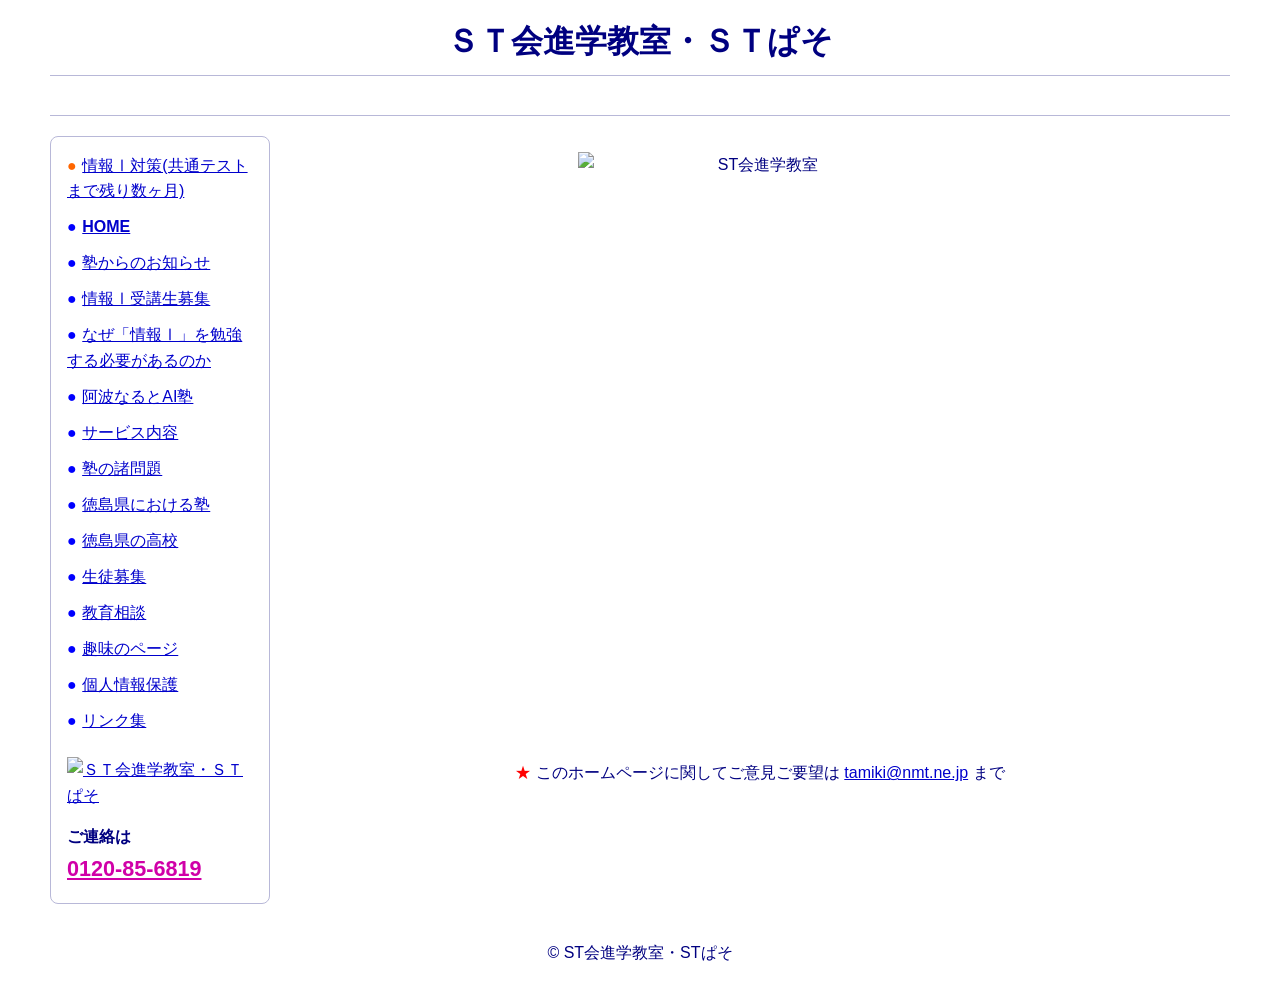
==== src2/index.html @ 3575c4d2 "Initial commit" ====
<!doctype html>
<html lang="ja">
<head>
  <meta charset="UTF-8">
  <meta name="viewport" content="width=device-width, initial-scale=1.0">
  <title>ＳＴ会進学教室・ＳＴぱそ</title>
  <link rel="stylesheet" href="style.css">
</head>
<body>
  <header class="site-header">
    <h1>ＳＴ会進学教室・ＳＴぱそ</h1>
    <div class="marquee-box" aria-label="教室からのお知らせ"><p class="marquee-text">塾で勉強しながらパソコン・AIの知識がらくらく身につく！ ST会は身近な所からパソコン教育を実践している塾です！ ただ今、パソコン検定試験実施中（日本商工会議所PC検定）！ 日商簿記検定も申込受付中、お気軽にお電話ください！（0120-85-6819）</p></div>
  </header>
  <div class="layout">
    <nav class="site-nav" aria-label="メインメニュー">
      <ul>
        <li><a href="StudentRecruitmentInformationI.html">情報Ⅰ対策(共通テストまで残り数ヶ月)</a></li>
        <li><a href="index.html" aria-current="page">HOME</a></li>
        <li><a href="info.html">塾からのお知らせ</a></li>
        <li><a href="StudentRecruitmentInformationI.html">情報Ⅰ受講生募集</a></li>
        <li><a href="NecessityOfInformationI.html">なぜ「情報Ⅰ」を勉強する必要があるのか</a></li>
        <li><a href="./ai/index.html">阿波なるとAI塾</a></li>
        <li><a href="service.html">サービス内容</a></li>
        <li><a href="problems.html">塾の諸問題</a></li>
        <li><a href="juku_tokushima.html">徳島県における塾</a></li>
        <li><a href="highschool.html">徳島県の高校</a></li>
        <li><a href="bosyuu.html">生徒募集</a></li>
        <li><a href="soudan.html">教育相談</a></li>
        <li><a href="interest_1.html">趣味のページ</a></li>
        <li><a href="privacy.html">個人情報保護</a></li>
        <li><a href="link.html">リンク集</a></li>
      </ul>
      <a class="site-banner" href="index.html"><img src="images/banner_stkai.gif" alt="ＳＴ会進学教室・ＳＴぱそ" width="88" height="31"></a>
      <p class="contact-label">ご連絡は</p>
      <a class="phone" href="tel:0120856819">0120-85-6819</a>
    </nav>
    <main class="main-content">
      <div class="hero"><img src="images/ST_01.jpg" alt="ST会進学教室" width="364" height="270"></div>
      <section class="ads" aria-label="広告">
        <div class="ad-scroll"><iframe title="広告1" height="60" width="468" scrolling="no" src="https://ad.jp.ap.valuecommerce.com/servlet/htmlbanner?sid=2470409&amp;pid=881842445"></iframe></div>
        <div class="ad-scroll"><iframe title="広告2" height="90" width="728" scrolling="no" src="https://ad.jp.ap.valuecommerce.com/servlet/htmlbanner?sid=2470409&amp;pid=881831141"></iframe></div>
        <div class="ad-scroll"><iframe title="広告3" height="90" width="728" scrolling="no" src="https://ad.jp.ap.valuecommerce.com/servlet/htmlbanner?sid=2470409&amp;pid=881855884"></iframe></div>
      </section>
      <p class="feedback"><span aria-hidden="true">★</span> このホームページに関してご意見ご要望は <a href="mailto:tamiki@nmt.ne.jp">tamiki@nmt.ne.jp</a> まで</p>
    </main>
  </div>
  <footer class="site-footer">&copy; ST会進学教室・STぱそ</footer>
</body>
</html>
---- src2/style.css ----
:root {
  color: #000080;
  font-family: "Hiragino Sans", "Yu Gothic", Meiryo, sans-serif;
  line-height: 1.6;
}
* { box-sizing: border-box; }
body { margin: 0; background: #fff url("st07_bg.gif"); }
a { color: #0000cc; }
a:visited { color: #800080; }
a:active { color: #cc0000; }
a:focus-visible { outline: 3px solid #ff8c00; outline-offset: 3px; }
img { max-width: 100%; height: auto; }
.site-header, .layout, .site-footer, .standalone-home, .contents-page {
  width: min(100% - 2rem, 1180px);
  margin-inline: auto;
}
.site-header h1, .site-header .site-name { margin: 1rem 0 .5rem; font-size: clamp(1.4rem, 3vw, 2rem); font-weight: 700; text-align: center; }
.marquee-box { overflow: hidden; border-block: 1px solid #b8b8d8; padding: .4rem 0; white-space: nowrap; }
.marquee-text { display: inline-block; min-width: max-content; margin: 0; padding-left: 100%; animation: marquee 24s linear infinite; }
@keyframes marquee { to { transform: translateX(-100%); } }
@media (prefers-reduced-motion: reduce) {
  .marquee-box { overflow: visible; white-space: normal; }
  .marquee-text { min-width: 0; padding-left: 0; animation: none; }
}
.layout { display: grid; grid-template-columns: minmax(190px, 220px) minmax(0, 1fr); gap: 1.25rem; padding-block: 1.25rem; }
.site-nav { align-self: start; border: 1px solid #b8b8d8; border-radius: .5rem; background: rgb(255 255 255 / 88%); padding: 1rem; }
.site-nav ul { margin: 0; padding: 0; list-style: none; }
.site-nav li + li { margin-top: .65rem; }
.site-nav li::before { content: "●"; color: #0000ff; margin-right: .35rem; }
.site-nav li:first-child::before { color: #ff6600; }
.site-nav a[aria-current="page"] { font-weight: 700; }
.site-banner { display: inline-block; margin-top: 1.5rem; }
.contact-label { margin: 1rem 0 .15rem; font-weight: 700; }
.phone { color: #d000a8; font-size: 1.35rem; font-weight: 700; white-space: nowrap; }
.main-content, .standalone-home, .contents-page { min-width: 0; border-radius: .5rem; background: rgb(255 255 255 / 78%); padding: 1rem; }
.standalone-home, .contents-page { margin-block: 1.25rem; }
.contents-page { max-width: 34rem; }
.contents-page .site-nav { margin-bottom: 1rem; }
.hero { text-align: center; }
.hero img { display: inline-block; }
.ads { margin-top: 1.25rem; }
.ad-scroll { max-width: 100%; overflow-x: auto; overflow-y: hidden; text-align: left; }
.ad-scroll + .ad-scroll { margin-top: 1rem; }
.ad-scroll iframe { display: inline-block; border: 0; max-width: none; }
@media (min-width: 1040px) {
  .ad-scroll { overflow: hidden; text-align: center; }
}
.feedback { margin-top: 1.5rem; text-align: center; }
.feedback span { color: #f00; }
.site-footer { padding: 1rem 0 2rem; text-align: center; }
@media (max-width: 768px) {
  .layout { grid-template-columns: 1fr; }
  .site-nav ul { display: grid; grid-template-columns: repeat(2, minmax(0, 1fr)); gap: .5rem 1rem; }
  .site-nav li + li { margin-top: 0; }
}
@media (max-width: 480px) {
  .site-header, .layout, .site-footer, .standalone-home, .contents-page { width: min(100% - 1rem, 1180px); }
  .site-nav ul { grid-template-columns: 1fr; }
}

.info-page { overflow-wrap: anywhere; }
.info-title { margin-top: 0; text-align: center; }
.info-section { margin-top: 2rem; border-top: 1px solid #b8b8d8; padding-top: 1rem; }
.info-section-title { margin-top: 0; font-size: clamp(1.2rem, 2.5vw, 1.5rem); }
.info-emphasis { font-size: 1.25em; }
.info-event-image, .info-calendar-link, .info-exam-image { text-align: center; }
.info-calendar-link { font-size: 1.15rem; font-weight: 700; }
.info-calendar-label { font-size: .9em; }
.info-notice-list, .info-contact-list, .info-exam-list { padding-left: 1.5rem; }
.info-notice-list li + li, .info-contact-list li + li, .info-exam-list li + li { margin-top: .75rem; }
.info-guideline { font-weight: 700; }
.info-contact-list li::marker { color: #008b8b; }
.info-exam-date { font-size: clamp(1.2rem, 3vw, 1.65rem); }
.info-table-scroll { max-width: 100%; overflow-x: auto; }
.info-table-scroll:focus-visible { outline: 3px solid #ff8c00; outline-offset: 3px; }
.info-fee-table { width: 100%; min-width: 36rem; border-collapse: collapse; }
.info-fee-table caption { margin-bottom: .5rem; font-size: 1.15rem; font-weight: 700; text-align: left; }
.info-fee-table th, .info-fee-table td { border: 1px solid #555; padding: .5rem .75rem; }
.info-fee-table thead th { background: #e8e8f8; text-align: center; }
.info-fee-table tbody th { text-align: left; }
.info-fee-table td { text-align: center; white-space: nowrap; }
.info-fee-table small { font-weight: 400; }
.info-fee-note { margin-top: .75rem; }
.info-encouragement { margin: 2rem 0; border-left: .3rem solid #6b5cad; background: rgb(245 242 255 / 80%); padding: .5rem 1rem; }
.info-encouragement p { margin-block: .5rem; }
.info-potential-message { font-size: clamp(1.15rem, 2.5vw, 1.4rem); }
.info-potential-keyword { color: #d00000; font-size: 1.25em; }
.info-page .page-actions { display: flex; flex-wrap: wrap; gap: .75rem 1rem; margin-top: 1.5rem; }

.interest-page { overflow-wrap: anywhere; }
.interest-title { display: flex; align-items: center; gap: .5rem; margin-top: 0; }
.interest-title img { flex: 0 0 auto; }
.interest-introduction { line-height: 1.7; }
.interest-toc { margin-block: 1.5rem; border-block: 1px solid currentcolor; padding-block: 1rem; }
.interest-toc h2 { margin-top: 0; color: #bc4d00; font-size: 1.25rem; }
.interest-toc ul { display: grid; grid-template-columns: repeat(2, minmax(0, 1fr)); gap: .5rem 1rem; margin: 0; padding: 0; list-style: none; }
.interest-toc li::before { content: "◆"; color: #6b5cad; margin-right: .3rem; }
.interest-section { display: flow-root; }
.interest-section > h2 { font-size: clamp(1.25rem, 3vw, 1.65rem); }
.interest-feature-image { float: right; margin: 0 0 1rem 1rem; }
.interest-museum-links { display: grid; grid-template-columns: repeat(2, minmax(0, 1fr)); gap: .4rem 1rem; padding-left: 1.5rem; }
.interest-table-scroll { clear: both; max-width: 100%; overflow-x: auto; }
.interest-table-scroll:focus-visible { outline: 3px solid #ff8c00; outline-offset: 3px; }
.interest-museum-table { width: 100%; min-width: 48rem; border-collapse: collapse; }
.interest-museum-table caption { margin-bottom: .5rem; font-size: 1.15rem; font-weight: 700; text-align: left; }
.interest-museum-table th, .interest-museum-table td { border: 1px solid #555; padding: .5rem; vertical-align: top; }
.interest-museum-table thead th { background: #e8e8f8; text-align: center; }
.interest-museum-table tbody th { text-align: left; }
.interest-museum-name { display: flex; align-items: center; gap: .5rem; }
.interest-museum-name img { flex: 0 0 auto; }
.interest-postscript { margin-top: 2rem; border-top: 1px solid #b8b8d8; padding-top: 1rem; }
.interest-postscript h2 { margin-top: 0; font-size: 1.25rem; }
.interest-page .page-actions { display: flex; flex-wrap: wrap; gap: .75rem 1rem; margin-top: 1.5rem; }
@media (max-width: 768px) {
  .interest-feature-image { float: none; display: block; margin: 1rem auto; }
}
@media (max-width: 480px) {
  .interest-toc ul, .interest-museum-links { grid-template-columns: 1fr; }
  .interest-museum-table th, .interest-museum-table td { padding: .35rem; }
}

.juku-title { margin-top: 0; }
.juku-title img { margin-right: .5rem; vertical-align: middle; }
.affiliate-banner, .centered { text-align: center; }
.intro-image { float: right; margin: 1rem; }
.page-toc { margin-block: 1rem; border-block: 1px solid currentcolor; padding-block: 1rem; }
.page-toc h3 { margin-top: 0; color: #ff7e00; }
.page-toc ul { display: grid; grid-template-columns: repeat(2, minmax(0, 1fr)); gap: .4rem 1rem; margin: 0; padding: 0; list-style: none; }
.page-toc li::before { content: "●"; color: #0000ff; margin-right: .25rem; }
.juku-page h3 { color: #ff7e00; }
.juku-page .section-marker { color: green; }
.juku-page .accent-text { color: #ff7e00; }
.juku-page .legacy-blue { color: #0000ff; }
.table-scroll { max-width: 100%; overflow-x: auto; }
.school-list { width: 100%; min-width: 48rem; border-collapse: collapse; }
.school-list th, .school-list td { border: 1px solid currentcolor; padding: .25rem .5rem; vertical-align: top; }
.school-list th, .school-list td:first-child, .school-list td:last-child { text-align: center; }
.notice { margin-top: 1rem; }
.problems-page { overflow-wrap: anywhere; }
.problems-title { margin-top: 0; }
.problems-title-icon { margin-right: .5rem; vertical-align: middle; }
.problems-title-decoration { float: right; margin-left: 1rem; }
.problems-lead-image { float: left; margin: 1rem; }
.problems-page .section-marker { color: green; }
.problems-page .accent-text { color: teal; }
.problems-page .toc-note { font-size: .875rem; }
.problems-page .article-date { text-align: right; }
.problems-page .comment { margin-block: 1rem; border-left: .25rem solid #b8b8d8; padding-left: 1rem; }
.problems-page .page-actions { margin-top: 1.5rem; }
@media (max-width: 768px) {
  .intro-image { float: none; display: block; margin: 1rem auto; }
  .problems-title-decoration, .problems-lead-image { float: none; display: block; margin: 1rem auto; }
}
@media (max-width: 480px) {
  .page-toc ul { grid-template-columns: 1fr; }
}

.highschool-page { overflow-wrap: anywhere; }
.highschool-title { margin-top: 0; }
.highschool-title-icon { margin-right: .5rem; vertical-align: middle; }
.highschool-page .section-marker { color: green; }
.highschool-toc { margin-block: 1rem; }
.highschool-toc ul { display: flex; flex-wrap: wrap; gap: .5rem 1.5rem; margin: 0; padding: 0; list-style: none; }
.highschool-page .school-number { font-weight: 700; }
.highschool-page .school-name { font-size: 1.17em; font-weight: 700; }
.highschool-page .page-actions { display: flex; flex-wrap: wrap; gap: .75rem 1rem; margin-top: 1.5rem; }

.service-page { overflow-wrap: anywhere; }
.service-title { margin-top: 0; font-size: clamp(1.5rem, 3vw, 2rem); }
.service-section { margin-block: 1.5rem; }
.service-section h2, .instructor-section h2 { font-size: clamp(1.2rem, 2.5vw, 1.5rem); }
.service-price { display: inline-block; margin-inline-start: 1.5rem; }
.service-list { margin-block: .5rem 0; padding-inline-start: 2rem; list-style: none; }
.service-list li + li { margin-top: .35rem; }
.service-image { text-align: center; }
.instructor-section { margin-top: 1.5rem; }
@media (max-width: 480px) {
  .service-price { display: block; margin-inline-start: 0; }
}

.bosyuu-page { overflow-wrap: anywhere; }
.bosyuu-title { margin-top: 0; }
.bosyuu-title-icon { margin-right: .5rem; vertical-align: middle; }
.bosyuu-lead p { font-size: 1.17rem; }
.bosyuu-mobile-contact { text-align: center; }
.bosyuu-mobile-number { font-size: clamp(1.5rem, 4vw, 2rem); }
.bosyuu-date { text-align: right; }
.download-section::after { display: block; clear: both; content: ""; }
.download-image { float: right; margin: 1rem; }
.download-format { font-size: 1rem; }
.encouragement { display: flex; align-items: center; gap: .75rem; margin-block: 1rem; }
.encouragement p { margin: 0; font-size: 1.5rem; font-weight: 700; }
.course-table { width: 100%; min-width: 48rem; border-collapse: collapse; font-weight: 700; }
.course-table th, .course-table td { border: 1px solid #111; padding: .5rem; vertical-align: middle; }
.course-table thead th { background: #00ff00; text-align: center; font-size: 1.17rem; }
.course-table tbody th { width: 29%; background: #ffff00; text-align: left; }
.course-table tbody td:nth-child(2) { width: 17%; }
.course-table tbody td:nth-child(3) { width: 35%; }
.course-table tbody td:nth-child(4) { width: 19%; }
.course-name { font-size: 1.5rem; }
.course-note { font-size: .875rem; }
.map-section { margin-block: 1.5rem; }
.results-title { color: green; text-align: center; }
.exam-results { margin-block: .5rem 0; padding-left: 1.5rem; }
.contact-section { text-align: center; }
.contact-section h2 { font-size: 1rem; }
.contact-section p { font-weight: 700; }
.contact-phone-number { font-size: clamp(1.75rem, 5vw, 3rem); }
.contact-detail { font-size: 1rem; }
.contact-destination { color: #bc4d00; font-size: 1.5rem; }
.bosyuu-page .page-actions { display: flex; flex-wrap: wrap; gap: .75rem 1rem; margin-top: 1.5rem; }
@media (max-width: 768px) {
  .download-image { float: none; display: block; margin: 1rem auto; }
}
@media (max-width: 480px) {
  .encouragement { align-items: flex-start; }
  .encouragement p, .contact-destination { font-size: 1.17rem; }
}

.information-recruitment-guide { margin-block: 1.5rem; border: 2px solid #6b5cad; border-radius: .5rem; background: rgb(245 242 255 / 90%); padding: 1rem; }
.information-recruitment-guide h2 { margin-top: 0; font-size: clamp(1.2rem, 2.5vw, 1.5rem); }
.information-recruitment-guide p:last-child { margin-bottom: 0; }
.information-recruitment-link { display: inline-block; font-weight: 700; }

.information-recruitment-page { overflow-wrap: anywhere; }
.information-recruitment-title { margin-top: 0; font-size: clamp(1.5rem, 3vw, 2rem); }
.information-course-section, .information-location, .information-contact { margin-block: 1.75rem; }
.information-course-section h2, .information-location h2, .information-contact h2 { border-bottom: 2px solid #6b5cad; padding-bottom: .25rem; font-size: clamp(1.25rem, 2.5vw, 1.6rem); }
.information-course-subtitle { color: #bc4d00; font-size: 1.17rem; }
.information-schedule { font-size: clamp(1.2rem, 3vw, 1.5rem); }
.information-key-message { border-left: .3rem solid #6b5cad; background: rgb(245 242 255 / 80%); padding: .5rem 1rem; }
.information-key-message p:first-child { margin-top: .5rem; }
.information-key-message p:last-child { margin-bottom: .5rem; }
.information-details { margin: 0; border: 1px solid #b8b8d8; }
.information-details div { display: grid; grid-template-columns: minmax(8rem, 25%) 1fr; }
.information-details div + div { border-top: 1px solid #b8b8d8; }
.information-details dt, .information-details dd { margin: 0; padding: .65rem .75rem; }
.information-details dt { background: rgb(232 232 248 / 90%); font-weight: 700; }
.information-pending { font-weight: 700; }
.information-subject-list { padding-left: 1.5rem; }
.information-note { border-left: .25rem solid #b8b8d8; padding-left: .75rem; font-size: .9rem; }
.information-contact { text-align: center; }
.information-contact-phone { font-size: clamp(1.5rem, 4vw, 2rem); font-weight: 700; white-space: nowrap; }
.information-recruitment-page .page-actions { display: flex; flex-wrap: wrap; gap: .75rem 1rem; margin-top: 1.5rem; }
@media (max-width: 480px) {
  .information-details div { grid-template-columns: 1fr; }
  .information-details dd { padding-top: .35rem; }
}

.consultation-page { overflow-wrap: anywhere; }
.consultation-title { margin-top: 0; }
.consultation-title-icon { margin-right: .5rem; vertical-align: middle; }
.consultation-free { font-size: 1.25em; }
.consultation-intro { margin-block: 1rem; }
.consultation-instructor { color: #00ff00; font-size: clamp(1.25rem, 3vw, 2rem); }
.consultation-intro-text { color: #0000cc; font-size: clamp(1.1rem, 2.5vw, 1.5rem); }
.consultation-emphasis { color: #d000a8; }
.consultation-phone { font-size: clamp(1.35rem, 3vw, 2rem); }
.consultation-image { float: right; margin: 0 0 1rem 1rem; }
.consultation-page .page-toc-title { margin-top: 0; color: #ff00ff; }
.consultation-page ul ul { list-style-type: circle; }
.consultation-page .page-actions { display: flex; flex-wrap: wrap; gap: .75rem 1rem; margin-top: 1.5rem; }
@media (max-width: 768px) {
  .consultation-image { float: none; display: block; margin: 1rem auto; }
}

.necessity-information-page { overflow-wrap: anywhere; }
.necessity-information-hero h1 { margin-top: 0; font-size: clamp(1.65rem, 4vw, 2.4rem); line-height: 1.35; }
.necessity-information-hero { border-bottom: 3px solid #000080; padding-bottom: 1rem; }
.information-summary, .information-reason, .information-start-early, .information-conclusion, .information-sources { margin-top: 2rem; }
.information-summary h2, .information-reason h2, .information-start-early h2, .information-conclusion h2, .information-sources h2 { font-size: clamp(1.25rem, 3vw, 1.65rem); line-height: 1.4; }
.information-stat-grid { display: grid; grid-template-columns: repeat(3, minmax(0, 1fr)); gap: 1rem; }
.information-stat-card { display: flex; min-height: 8rem; flex-direction: column; justify-content: center; border: 1px solid #9aa9cc; border-radius: .5rem; background: #eef4ff; padding: 1rem; text-align: center; }
.information-stat-label { font-weight: 700; }
.information-stat-value { display: block; margin-top: .35rem; color: #8b005f; font-size: clamp(1.55rem, 4vw, 2.25rem); line-height: 1.25; }
.information-related-link { margin: 1.5rem 0; text-align: right; }
.information-related-link a { font-weight: 700; }
.information-reason, .information-start-early { border-left: .35rem solid #687fb8; padding-left: 1rem; }
.information-highlight { border-radius: .35rem; background: #fff3c4; padding: .75rem 1rem; font-size: 1.1rem; text-align: center; }
.information-keywords { display: flex; flex-wrap: wrap; gap: .5rem; margin-block: .75rem; padding: 0; list-style: none; }
.information-keywords li { border: 1px solid #687fb8; border-radius: 999px; background: #f4f7ff; padding: .25rem .75rem; font-weight: 700; }
.information-learning-flow { display: grid; grid-template-columns: repeat(4, minmax(0, 1fr)); gap: 1.5rem; margin-block: 1rem; padding: 0; list-style: none; counter-reset: information-step; }
.information-learning-flow-short { grid-template-columns: repeat(3, minmax(0, 1fr)); }
.information-learning-flow li { position: relative; display: grid; min-height: 5rem; place-items: center; border: 1px solid #687fb8; border-radius: .5rem; background: #f4f7ff; padding: .75rem; text-align: center; counter-increment: information-step; }
.information-learning-flow li::before { position: absolute; top: .2rem; left: .45rem; content: counter(information-step); color: #52689e; font-size: .8rem; font-weight: 700; }
.information-learning-flow li:not(:last-child)::after { position: absolute; right: -1.15rem; content: "→"; color: #52689e; font-weight: 700; }
.information-score-comparison { width: min(100%, 28rem); border-collapse: collapse; }
.information-score-comparison caption { margin-bottom: .4rem; font-weight: 700; text-align: left; }
.information-score-comparison th, .information-score-comparison td { border: 1px solid #687fb8; padding: .6rem 1rem; text-align: center; }
.information-score-comparison thead th { background: #dfe9ff; }
.information-conclusion { border: 2px solid #52689e; border-radius: .5rem; background: #eef4ff; padding: 1rem 1.25rem; }
.information-conclusion h2 { margin-top: 0; }
.information-sources { border-top: 1px solid #9aa9cc; padding-top: 1rem; font-size: .95rem; }
.information-sources li + li { margin-top: .75rem; }
.information-page-actions { display: flex; flex-wrap: wrap; gap: .75rem 1rem; margin-top: 1.5rem; }
@media (max-width: 900px) {
  .information-stat-grid { grid-template-columns: repeat(2, minmax(0, 1fr)); }
  .information-learning-flow, .information-learning-flow-short { grid-template-columns: 1fr; gap: 1.5rem; }
  .information-learning-flow li:not(:last-child)::after { right: auto; bottom: -1.35rem; content: "↓"; }
}
@media (max-width: 480px) {
  .information-stat-grid { grid-template-columns: 1fr; }
  .information-related-link { text-align: left; }
  .information-reason, .information-start-early { padding-left: .75rem; }
}

.links-page { overflow-wrap: anywhere; }
.links-title { margin-top: 0; }
.links-title-icon { margin-right: .5rem; vertical-align: middle; }
.links-toc h2 { margin-top: 0; color: #ff7e00; font-size: 1.17rem; }
.links-section { margin-top: 1.5rem; border-top: 1px solid #b8b8d8; padding-top: .5rem; }
.links-section h2 { color: #bc4d00; font-size: clamp(1.15rem, 2.5vw, 1.4rem); }
.links-list { padding-left: 1.5rem; }
.links-list li + li { margin-top: 1rem; }
.links-list p { margin: .25rem 0 0; }
.links-daruma { float: right; margin-left: 1rem; }
.links-empty-section::after { display: block; clear: both; content: ""; }
.links-page .page-actions { display: flex; flex-wrap: wrap; gap: .75rem 1rem; margin-top: 1.5rem; }

.privacy-page { overflow-wrap: anywhere; }
.privacy-header { margin-bottom: 1.5rem; }
.privacy-site-label { margin-bottom: .25rem; color: #bc4d00; font-weight: 700; }
.privacy-title { margin-top: 0; color: #0000cc; font-size: clamp(1.5rem, 3.5vw, 2rem); line-height: 1.4; }
.privacy-lead { border-left: .3rem solid #687fb8; background: #f4f7ff; padding: 1rem; font-weight: 700; }
.privacy-policy-list { padding-left: 2rem; }
.privacy-policy-list > li { margin-top: 1.25rem; }
.privacy-policy-list h2 { margin-bottom: .25rem; font-size: 1.15rem; text-decoration: underline; }
.privacy-policy-list p { margin-top: .25rem; }
.privacy-date { text-align: right; }
.privacy-contact { margin-top: 2rem; border: 2px solid #687fb8; border-radius: .5rem; background: #f4f7ff; padding: 1rem; text-align: center; }
.privacy-contact h2 { margin-top: 0; }
.privacy-phone { color: #d000a8; font-size: clamp(1.75rem, 5vw, 2.5rem); font-weight: 700; white-space: nowrap; }
.privacy-page .affiliate-banner { margin-top: 1.5rem; }
.privacy-page .page-actions { display: flex; flex-wrap: wrap; gap: .75rem 1rem; margin-top: 1.5rem; }
@media (max-width: 480px) {
  .privacy-policy-list { padding-left: 1.5rem; }
}
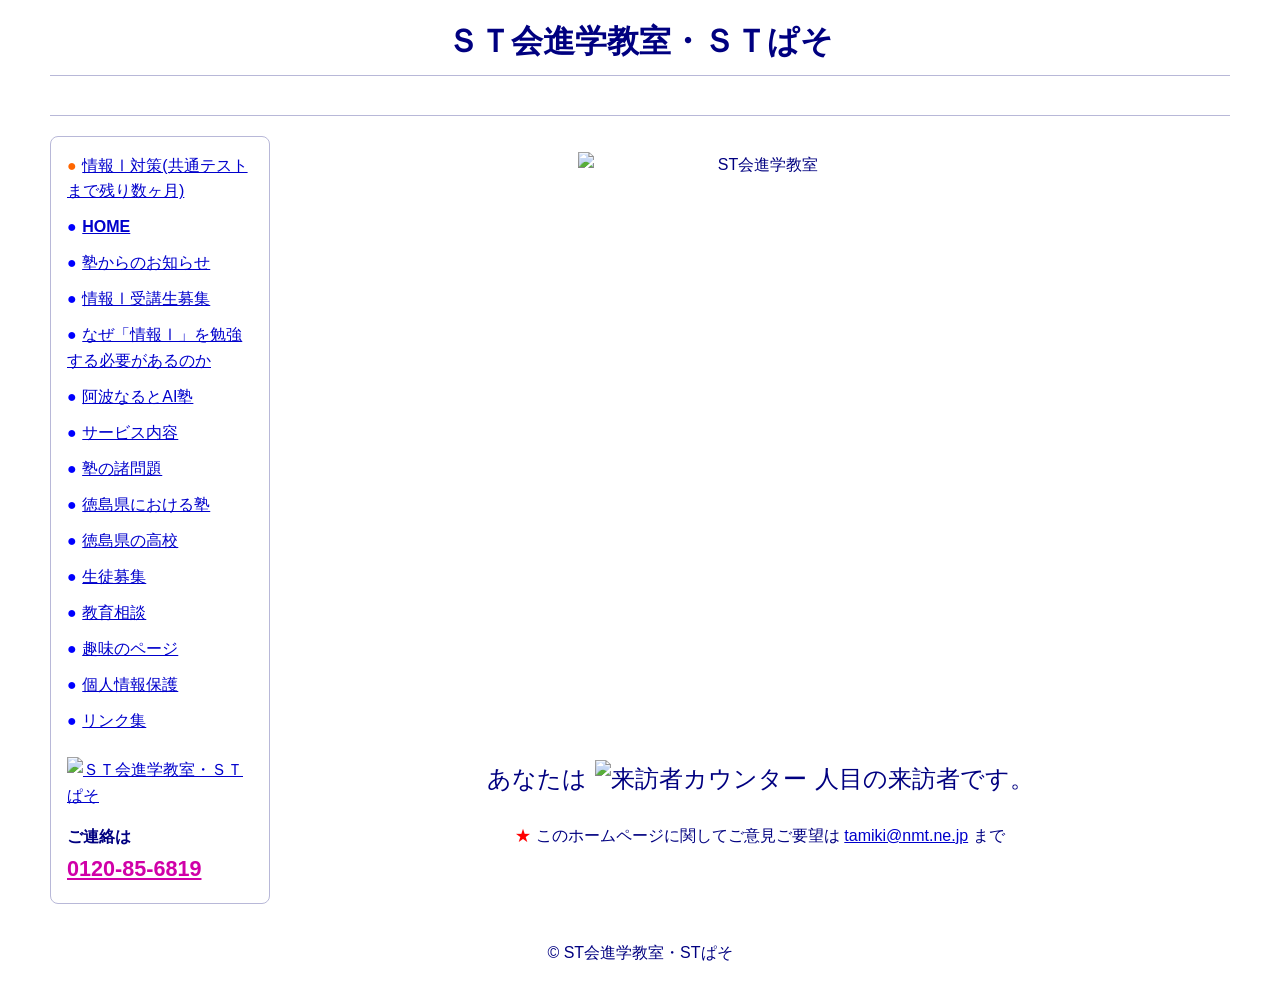
==== commit 46829131: "Restore image visitor counter on src2 home page" ====
--- a/src2/index.html
+++ b/src2/index.html
@@ -41,6 +41,11 @@
         <div class="ad-scroll"><iframe title="広告2" height="90" width="728" scrolling="no" src="https://ad.jp.ap.valuecommerce.com/servlet/htmlbanner?sid=2470409&amp;pid=881831141"></iframe></div>
         <div class="ad-scroll"><iframe title="広告3" height="90" width="728" scrolling="no" src="https://ad.jp.ap.valuecommerce.com/servlet/htmlbanner?sid=2470409&amp;pid=881855884"></iframe></div>
       </section>
+      <p class="visitor-counter">
+        <span>あなたは</span>
+        <img src="https://www.nmt.ne.jp/cgi-bin/nph-count?width=6&amp;link=http://www.nmt.ne.jp/~tamiki/" alt="来訪者カウンター">
+        <span>人目の来訪者です。</span>
+      </p>
       <p class="feedback"><span aria-hidden="true">★</span> このホームページに関してご意見ご要望は <a href="mailto:tamiki@nmt.ne.jp">tamiki@nmt.ne.jp</a> まで</p>
     </main>
   </div>
--- a/src2/style.css
+++ b/src2/style.css
@@ -45,6 +45,18 @@
 @media (min-width: 1040px) {
   .ad-scroll { overflow: hidden; text-align: center; }
 }
+.visitor-counter {
+  display: flex;
+  flex-wrap: wrap;
+  align-items: center;
+  justify-content: center;
+  gap: .25rem .5rem;
+  margin-block: 1.5rem;
+  color: #000080;
+  font-size: clamp(1rem, 2.5vw, 1.5rem);
+  text-align: center;
+}
+.visitor-counter img { display: block; }
 .feedback { margin-top: 1.5rem; text-align: center; }
 .feedback span { color: #f00; }
 .site-footer { padding: 1rem 0 2rem; text-align: center; }
